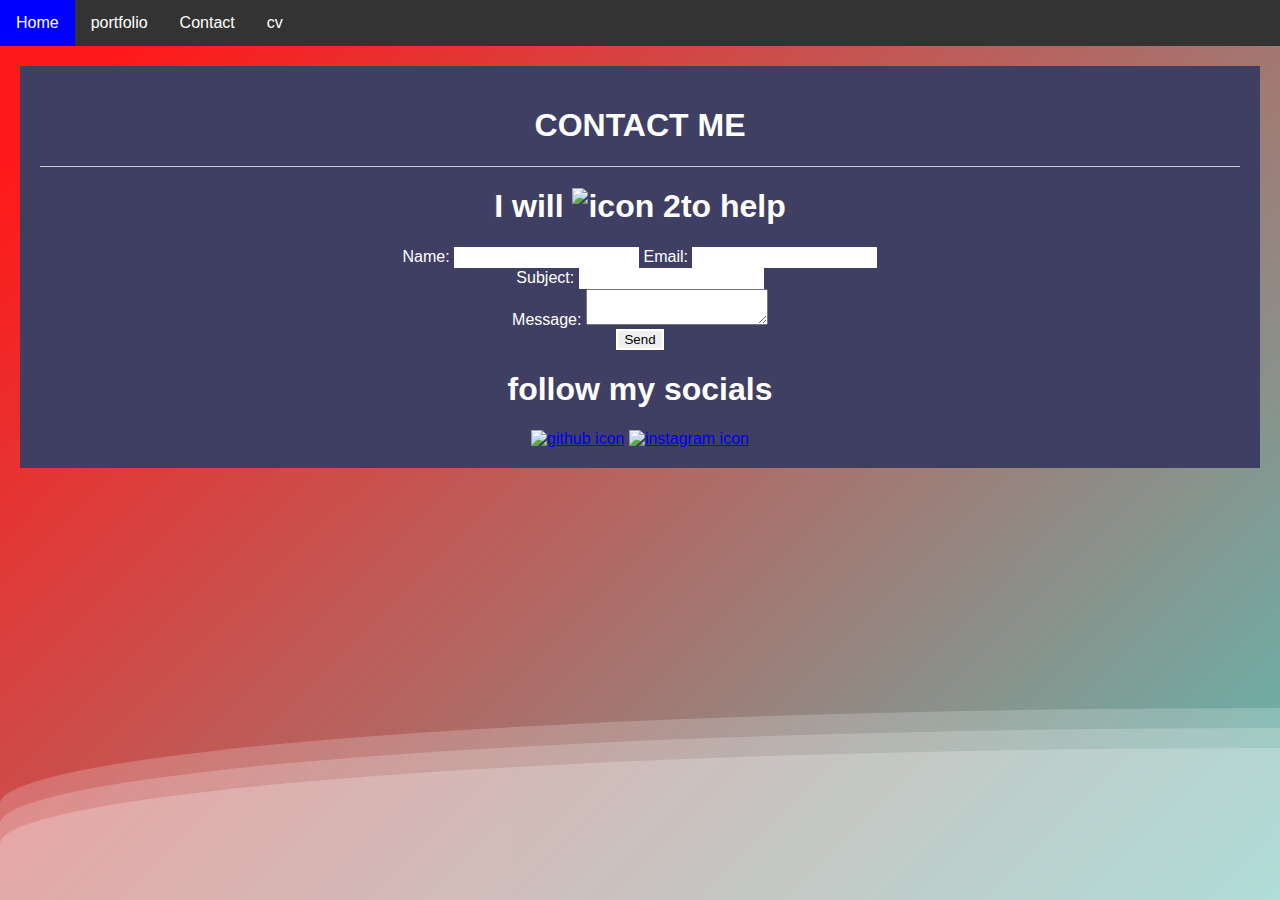
==== contact.html @ 27cc9e0e "Add files via upload" ====
<!DOCTYPE html>
<html lang="en">
<head>
    <meta charset="UTF-8">
    <meta http-equiv="X-UA-Compatible" content="IE=edge">
    <meta name="viewport" content="width=device-width, initial-scale=1.0">
    <link rel="stylesheet" href="contact.css" media="screen and (min-width:1000px)">
    <link rel="stylesheet" href="contactmobile.css" media="screen and (max-width: 1000px)">
    <title>contact</title>
</head>

<body id="clicked">
    <a href="#clicked" class="shownav"></a>
    <a href="#" class="hidenav">X</a>
    <!--NAV starts-->
    <nav>
        <li><a href="index.html">Home</a></li>
        <li><a href="portfolio.html">portfolio</a></li>
        <li><a href="contact.html">Contact</a></li>
                  <li><a href="ibrahim20cv20CS-2.pdf">cv</a></li>
    </nav>
    <!--NAV ENDS-->

    <div>
        <div class="wave"></div>
        <div class="wave"></div>
        <div class="wave"></div>
    </div>
   <form action="mailto:khalilaliyu496@gmail.com" method="post" enctype="text/plain">
        <h1>CONTACT ME</h1>
        <hr>
        <h1>I will <img src="https://img.icons8.com/ios-glyphs/30/000000/like--v1.png" alt="icon 2" />to help</h1>
    

  
        <label for="name">Name:</label>
        <input type="text" name="name" id="name" required>
        
        <label for="email">Email:</label>
        <input type="email" name="email" id="email" required>
        <br>
        <label for="subject">Subject:</label>
        <input type="text" name="subject" id="subject" required>
        <br>
        <label for="message">Message:</label>
        <textarea name="message" id="message" required></textarea>
        <br>
        <input type="submit" value="Send">
        <h1>follow my socials </h1>
        <a href=https://github.com/ibrahim496>
            <img src="https://img.icons8.com/ios-glyphs/90/000000/github.png" alt="github icon" /></a>
        <a href="https://www.instagram.com/khalil_496/">
            <img src="https://img.icons8.com/material-outlined/96/000000/instagram-new--v1.png" alt="instagram icon" /></a>
    </form>
</body>
</html>
---- contact.css ----
nav {
    list-style-type: none;
    margin: 0;
    padding: 0;
    overflow: hidden;
    background-color: #333;

}
.hidenav {
    display: none;
}


li {
    float: left;
}

li a {
    display: block;
    color: white;
    text-align: center;
    padding: 14px 16px;
    text-decoration: none;
}

li a:hover {
    background-color: blue;
}
h1{
    text-align: center;
}



h1{
    color:white;
}

div{
    grid-area: social;
     background-color: rgb(63, 63, 100);
}
input{
    border: 2px solid white;
}

hr{
        height: 1px;
        background-color: #ccc;
        border: none;
    }

p1{
    color: white;
    
   
}

form{
    background-color: rgb(63, 63, 100);
    border: 20px purple;
    margin: 20px;
    padding: 20px;
}

body {
       text-align: center;
    margin: auto;
    font-family: -apple-system, BlinkMacSystemFont, sans-serif;
    overflow: auto;
    background: linear-gradient(315deg, rgba(101,0,94,1) 3%, rgba(60,132,206,1) 38%, rgba(48,238,226,1) 68%, rgba(255,25,25,1) 98%);
    animation: gradient 15s ease infinite;
    background-size: 400% 400%;
    background-attachment: fixed;
}

@keyframes gradient {
    0% {
        background-position: 0% 0%;
    }
    50% {
        background-position: 100% 100%;
    }
    100% {
        background-position: 0% 0%;
    }
}

.wave {
    background: rgb(255 255 255 / 25%);
    border-radius: 1000% 1000% 0 0;
    position: fixed;
    width: 200%;
    height: 12em;
    animation: wave 10s -3s linear infinite;
    transform: translate3d(0, 0, 0);
    opacity: 0.8;
    bottom: 0;
    left: 0;
    z-index: -1;
}

.wave:nth-of-type(2) {
    bottom: -1.25em;
    animation: wave 18s linear reverse infinite;
    opacity: 0.8;
}

.wave:nth-of-type(3) {
    bottom: -2.5em;
    animation: wave 20s -1s reverse infinite;
    opacity: 0.9;
}

@keyframes wave {
    2% {
        transform: translateX(1);
    }

    25% {
        transform: translateX(-25%);
    }

    50% {
        transform: translateX(-50%);
    }

    75% {
        transform: translateX(-25%);
    }

    100% {
        transform: translateX(1);
    }
}

p1{
    position: absolute;
    color: white;
    text-align: center;
    left: 40%;
}

label[for="name"] {

        color: white;
}


label[for="subject"] {
  
        color: white;
}


label[for="email"] {
  
    color: white;
}

label[for="message"] {

    color: white;
}
---- contactmobile.css ----
nav {
  display: none;
background-color: rgb(167, 167, 207); 
position: fixed;
top: 0;
right: 80%;
width: 20%;
    height: 100vh;
}

li {
  float: left;
}

li a {
  display: block;
  color: black;
  text-align: center;
  padding: 14px 16px;
  text-decoration: none;
}
ul{
   list-style-type: none;
}
li a:hover {
  background-color: blue;
}
/* nav ends */

/* hamburger icon begins */
.shownav {
height: 0.8em;
    width: 1.25em;
    display: block;
    border-top: 0.2em solid orange;
    border-bottom: 0.2em solid orange;
   border-radius: 0.1em;
}
 .shownav:before { 
     content: '';
    position: absolute;
    width: 1.25em;
    margin-top: 0.3em;
    left: 0%;
   
    border-top: 0.2em solid white;
}


 #clicked .shownav {display: block;}
#clicked .nav {display: none}

#clicked:target .shownav{display: none;}
#clicked:target nav{display:block;}

.hidenav{display:none;}
.hidenav{
    color: white;
}
#clicked:target .hidenav{display:block;}



h1{
    color:white;
}

div{
    grid-area: social;
     background-color: rgb(63, 63, 100);
}
input{
    border: 2px solid white;
}

hr{
        height: 1px;
        background-color: #ccc;
        border: none;
    }

p1{
    color: white;
   
   
}

form{
    background-color: rgb(63, 63, 100);
    border: 20px purple;
    margin: 20px;
    padding: 20px;
}


body {
       text-align: center;
    margin: auto;
    font-family: -apple-system, BlinkMacSystemFont, sans-serif;
    overflow: auto;
    background: linear-gradient(315deg, rgba(101,0,94,1) 3%, rgba(60,132,206,1) 38%, rgba(48,238,226,1) 68%, rgba(255,25,25,1) 98%);
    animation: gradient 15s ease infinite;
    background-size: 400% 400%;
    background-attachment: fixed;
}

@keyframes gradient {
    0% {
        background-position: 0% 0%;
    }
    50% {
        background-position: 100% 100%;
    }
    100% {
        background-position: 0% 0%;
    }
}

.wave {
    background: rgb(255 255 255 / 25%);
    border-radius: 1000% 1000% 0 0;
    position: fixed;
    width: 200%;
    height: 12em;
    animation: wave 10s -3s linear infinite;
    transform: translate3d(0, 0, 0);
    opacity: 0.8;
    bottom: 0;
    left: 0;
    z-index: -1;
}

.wave:nth-of-type(2) {
    bottom: -1.25em;
    animation: wave 18s linear reverse infinite;
    opacity: 0.8;
}

.wave:nth-of-type(3) {
    bottom: -2.5em;
    animation: wave 20s -1s reverse infinite;
    opacity: 0.9;
}

@keyframes wave {
    2% {
        transform: translateX(1);
    }

    25% {
        transform: translateX(-25%);
    }

    50% {
        transform: translateX(-50%);
    }

    75% {
        transform: translateX(-25%);
    }

    100% {
        transform: translateX(1);
    }
}



label[for="name"] {
    
    color: white;
}



label[for="subject"] {

  

    color: white;
}





label[for="email"] {

    color: white;
}

label[for="message"] {

    color: white;
}
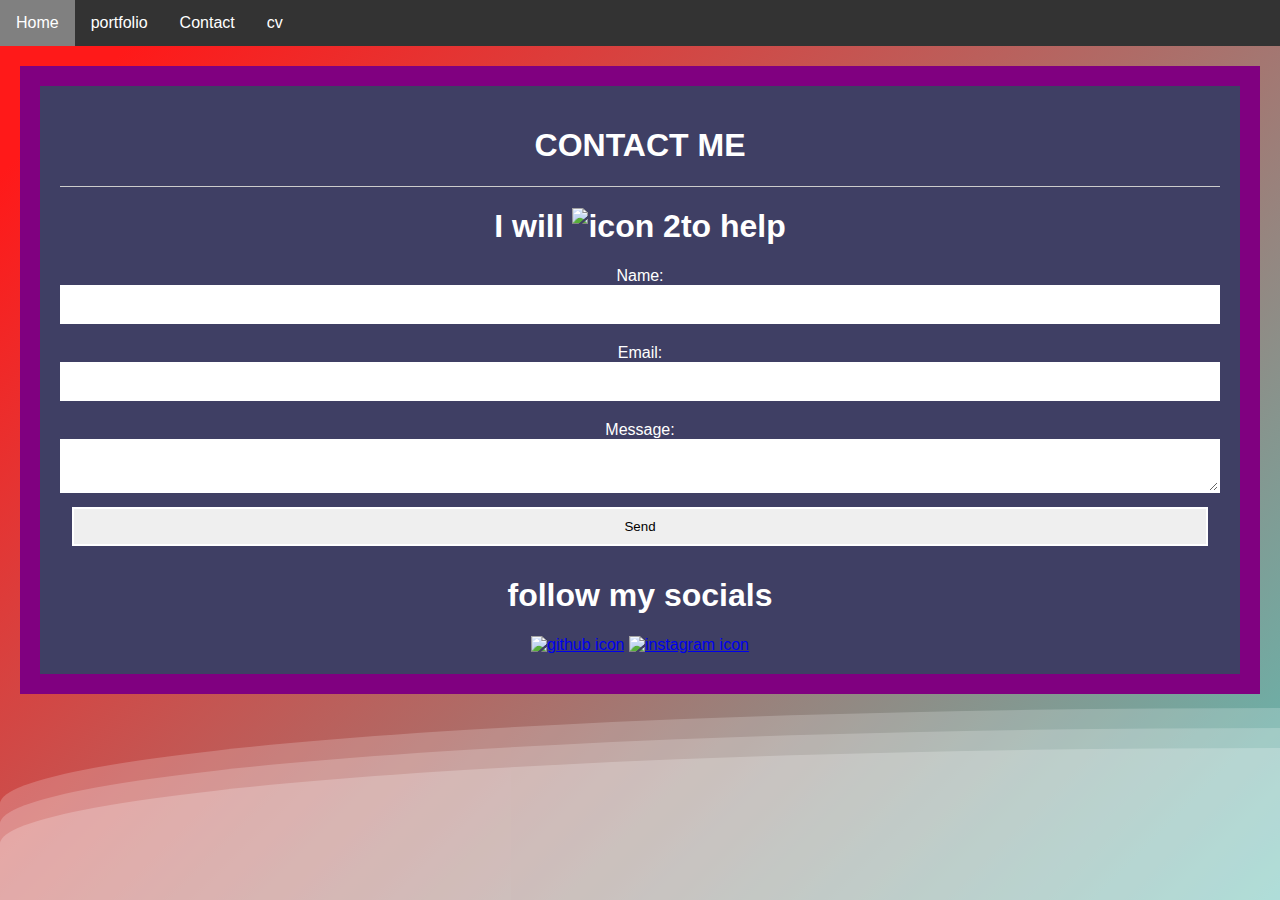
==== commit e1121826: "Add files via upload" ====
--- a/contact.html
+++ b/contact.html
@@ -14,10 +14,10 @@
     <a href="#" class="hidenav">X</a>
     <!--NAV starts-->
     <nav>
-        <li><a href="index.html">Home</a></li>
-        <li><a href="portfolio.html">portfolio</a></li>
-        <li><a href="contact.html">Contact</a></li>
-                  <li><a href="ibrahim20cv20CS-2.pdf">cv</a></li>
+         <li><a href="index.html">Home</a></li>
+            <li><a href="portfolio.html">portfolio</a></li>
+            <li><a href="contact.html">Contact</a></li>
+            <li><a href="MAIN-IBRAHIM-CV.docx">cv</a></li>
     </nav>
     <!--NAV ENDS-->
 
@@ -38,9 +38,7 @@
         
         <label for="email">Email:</label>
         <input type="email" name="email" id="email" required>
-        <br>
-        <label for="subject">Subject:</label>
-        <input type="text" name="subject" id="subject" required>
+       
         <br>
         <label for="message">Message:</label>
         <textarea name="message" id="message" required></textarea>
--- a/contact.css
+++ b/contact.css
@@ -1,75 +1,10 @@
-
-nav {
-    list-style-type: none;
-    margin: 0;
-    padding: 0;
-    overflow: hidden;
-    background-color: #333;
-
-}
-.hidenav {
-    display: none;
-}
-
-
-li {
-    float: left;
-}
-
-li a {
-    display: block;
-    color: white;
+/* General Styles */
+body {
     text-align: center;
-    padding: 14px 16px;
-    text-decoration: none;
-}
-
-li a:hover {
-    background-color: blue;
-}
-h1{
-    text-align: center;
-}
-
-
-
-h1{
-    color:white;
-}
-
-div{
-    grid-area: social;
-     background-color: rgb(63, 63, 100);
-}
-input{
-    border: 2px solid white;
-}
-
-hr{
-        height: 1px;
-        background-color: #ccc;
-        border: none;
-    }
-
-p1{
-    color: white;
-    
-   
-}
-
-form{
-    background-color: rgb(63, 63, 100);
-    border: 20px purple;
-    margin: 20px;
-    padding: 20px;
-}
-
-body {
-       text-align: center;
     margin: auto;
     font-family: -apple-system, BlinkMacSystemFont, sans-serif;
     overflow: auto;
-    background: linear-gradient(315deg, rgba(101,0,94,1) 3%, rgba(60,132,206,1) 38%, rgba(48,238,226,1) 68%, rgba(255,25,25,1) 98%);
+    background: linear-gradient(315deg, rgb(25, 5, 108) 3%, rgba(60, 132, 206, 1) 38%, rgba(48, 238, 226, 1) 68%, rgba(255, 25, 25, 1) 98%);
     animation: gradient 15s ease infinite;
     background-size: 400% 400%;
     background-attachment: fixed;
@@ -87,6 +22,74 @@
     }
 }
 
+h1 {
+    text-align: center;
+    color: white;
+}
+
+form {
+    background-color: rgb(63, 63, 100);
+    border: 20px solid purple;
+    margin: 20px;
+    padding: 20px;
+}
+
+input, textarea {
+    border: 2px solid white;
+    width: calc(100% - 24px);
+    margin-bottom: 10px;
+    padding: 10px;
+}
+
+label {
+    display: block;
+    color: white;
+    margin-top: 10px;
+}
+
+hr {
+    height: 1px;
+    background-color: #ccc;
+    border: none;
+}
+
+p1 {
+    position: absolute;
+    color: white;
+    text-align: center;
+    left: 40%;
+}
+
+/* Navigation Styles */
+nav {
+    list-style-type: none;
+    margin: 0;
+    padding: 0;
+    overflow: hidden;
+    background-color: #333;
+}
+
+.hidenav {
+    display: none;
+}
+
+li {
+    float: left;
+}
+
+li a {
+    display: block;
+    color: white;
+    text-align: center;
+    padding: 14px 16px;
+    text-decoration: none;
+}
+
+li a:hover {
+    background-color: grey;
+}
+
+/* Wave Animation Styles */
 .wave {
     background: rgb(255 255 255 / 25%);
     border-radius: 1000% 1000% 0 0;
@@ -117,49 +120,22 @@
     2% {
         transform: translateX(1);
     }
-
     25% {
         transform: translateX(-25%);
     }
-
     50% {
         transform: translateX(-50%);
     }
-
     75% {
         transform: translateX(-25%);
     }
-
     100% {
         transform: translateX(1);
     }
 }
 
-p1{
-    position: absolute;
-    color: white;
-    text-align: center;
-    left: 40%;
+/* Social Section Styles */
+div {
+    grid-area: social;
+    background-color: rgb(63, 63, 100);
 }
-
-label[for="name"] {
-
-        color: white;
-}
-
-
-label[for="subject"] {
-  
-        color: white;
-}
-
-
-label[for="email"] {
-  
-    color: white;
-}
-
-label[for="message"] {
-
-    color: white;
-}--- a/contactmobile.css
+++ b/contactmobile.css
@@ -1,7 +1,7 @@
 
 nav {
   display: none;
-background-color: rgb(167, 167, 207); 
+background-color: grey; 
 position: fixed;
 top: 0;
 right: 80%;
@@ -24,7 +24,7 @@
    list-style-type: none;
 }
 li a:hover {
-  background-color: blue;
+  background-color: grey;
 }
 /* nav ends */
 
@@ -33,8 +33,8 @@
 height: 0.8em;
     width: 1.25em;
     display: block;
-    border-top: 0.2em solid orange;
-    border-bottom: 0.2em solid orange;
+    border-top: 0.2em solid grey;
+    border-bottom: 0.2em solid grey;
    border-radius: 0.1em;
 }
  .shownav:before { 
